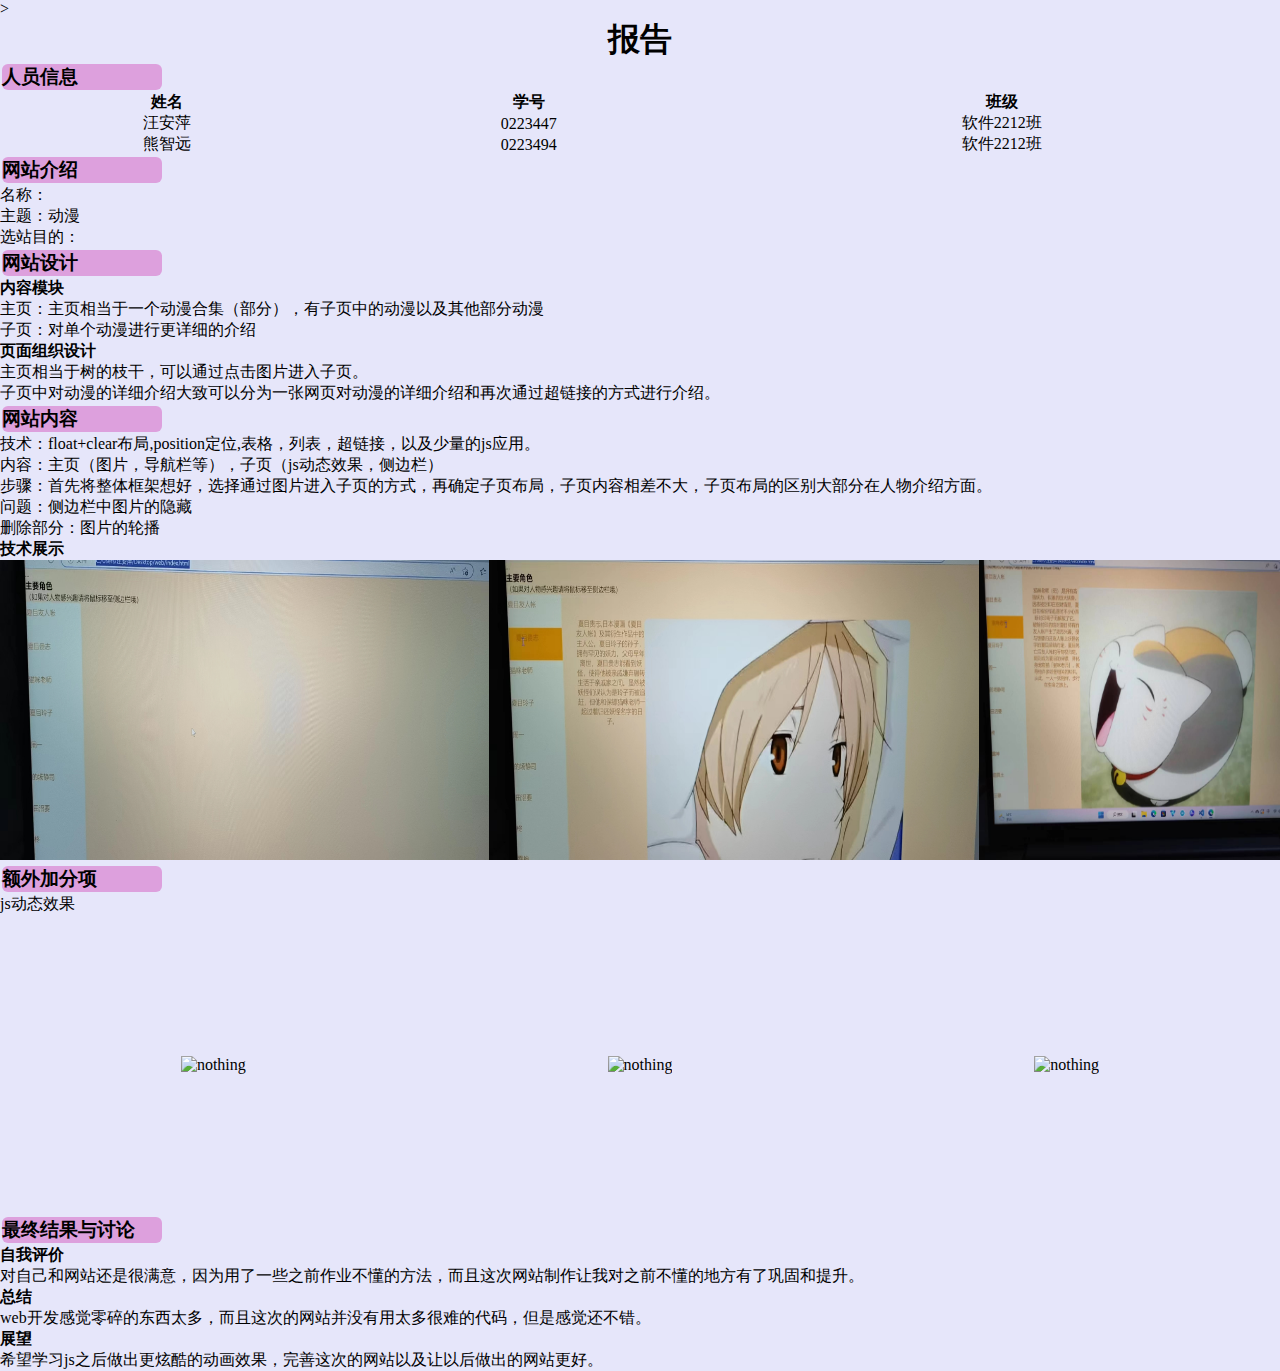
==== html/baogao.html @ d445f070 "." ====
<!DOCTYPE html>>
<html>
    <head>
        <title>
            报告
        </title>
        <meta charset="utf-8">
        <link type="text/css" rel="stylesheet" href="/css/zj.css">
    </head>
    <body>
       <h1>报告</h1>
       <h3>人员信息</h3> 
       <table>
        <tr>
            <th>姓名</th>
            <th>学号</th>
            <th>班级</th>
        </tr>
        <tr>
            <td>汪安萍</td>
            <td>0223447</td>
            <td>软件2212班</td>
        </tr>
        <tr>
            <td>熊智远</td>
            <td>0223494</td>
            <td>软件2212班</td>
        </tr>
       </table>
       <h3>网站介绍</h3>
       <ul>
        <li>名称：</li>
        <li>主题：动漫</li>
        <li>选站目的：</li>
       </ul>
       <h3>网站设计</h3>
       <h4>内容模块</h4>
       <p>主页：主页相当于一个动漫合集（部分），有子页中的动漫以及其他部分动漫</p>
       <p>子页：对单个动漫进行更详细的介绍</p>
       <h4>页面组织设计</h4>
       <p>主页相当于树的枝干，可以通过点击图片进入子页。</p>
       <p>子页中对动漫的详细介绍大致可以分为一张网页对动漫的详细介绍和再次通过超链接的方式进行介绍。</p>
       <h3>网站内容</h3>
       <ul>
        <li>技术：float+clear布局,position定位,表格，列表，超链接，以及少量的js应用。</li>
        <li>内容：主页（图片，导航栏等），子页（js动态效果，侧边栏）</li>
        <li>步骤：首先将整体框架想好，选择通过图片进入子页的方式，再确定子页布局，子页内容相差不大，子页布局的区别大部分在人物介绍方面。</li>
        <li>问题：侧边栏中图片的隐藏</li>
        <li>删除部分：图片的轮播</li>
       </ul>
       <div>
        <h4>技术展示</h4>
        <table class="table3">
            <tr>
                <td><img src="/img/bg1.jpg" alt="nothing"/></td>
                <td><img src="/img/bg2.jpg" alt="nothing"/></td>
                <td><img src="/img/bg3.jpg" alt="nothing"/></td>   
            </tr>
        </table>
       </div>
       <h3>额外加分项</h3>
       <p>js动态效果</p>
       <table class="table2">
        <tr>
            <td><img src="js.jpg" alt="nothing"/></td>
            <td><img src="js2.jpg" alt="nothing"/></td>
            <td><img src="js3.jpg" alt="nothing"/></td>
        </tr>
       </table>
       <h3>最终结果与讨论</h3>
       <h4>自我评价</h4>
       <p>对自己和网站还是很满意，因为用了一些之前作业不懂的方法，而且这次网站制作让我对之前不懂的地方有了巩固和提升。</p>
       <h4>总结</h4>
       <p>web开发感觉零碎的东西太多，而且这次的网站并没有用太多很难的代码，但是感觉还不错。</p>
       <h4>展望</h4>
       <p>希望学习js之后做出更炫酷的动画效果，完善这次的网站以及让以后做出的网站更好。</p>


    </body>
</html>
---- css/zj.css ----
*{
    margin: 0;
    padding:0;
}
body{
    background-color:lavender;
    width: 100%;
}
h1{
    text-align: center;
}
table{
    border-collapse: collapse;
    width: 100%;
}
table td{
    text-align: center;
}
ul li{
    direction: none;
}
h3{
    background-color:plum;
    margin: 2px;
    width: 160px;  
    border-radius: 6px;
}
.table2{
    width:100%;
    height:300px;
}
.table2 tr td img{
    width: 100%;
    height: 300px;
}
.table3{
    width:100%;
    height: 300px;
}
 
.table3 tr td img{
    width: 100%;
    height: 300px;
}
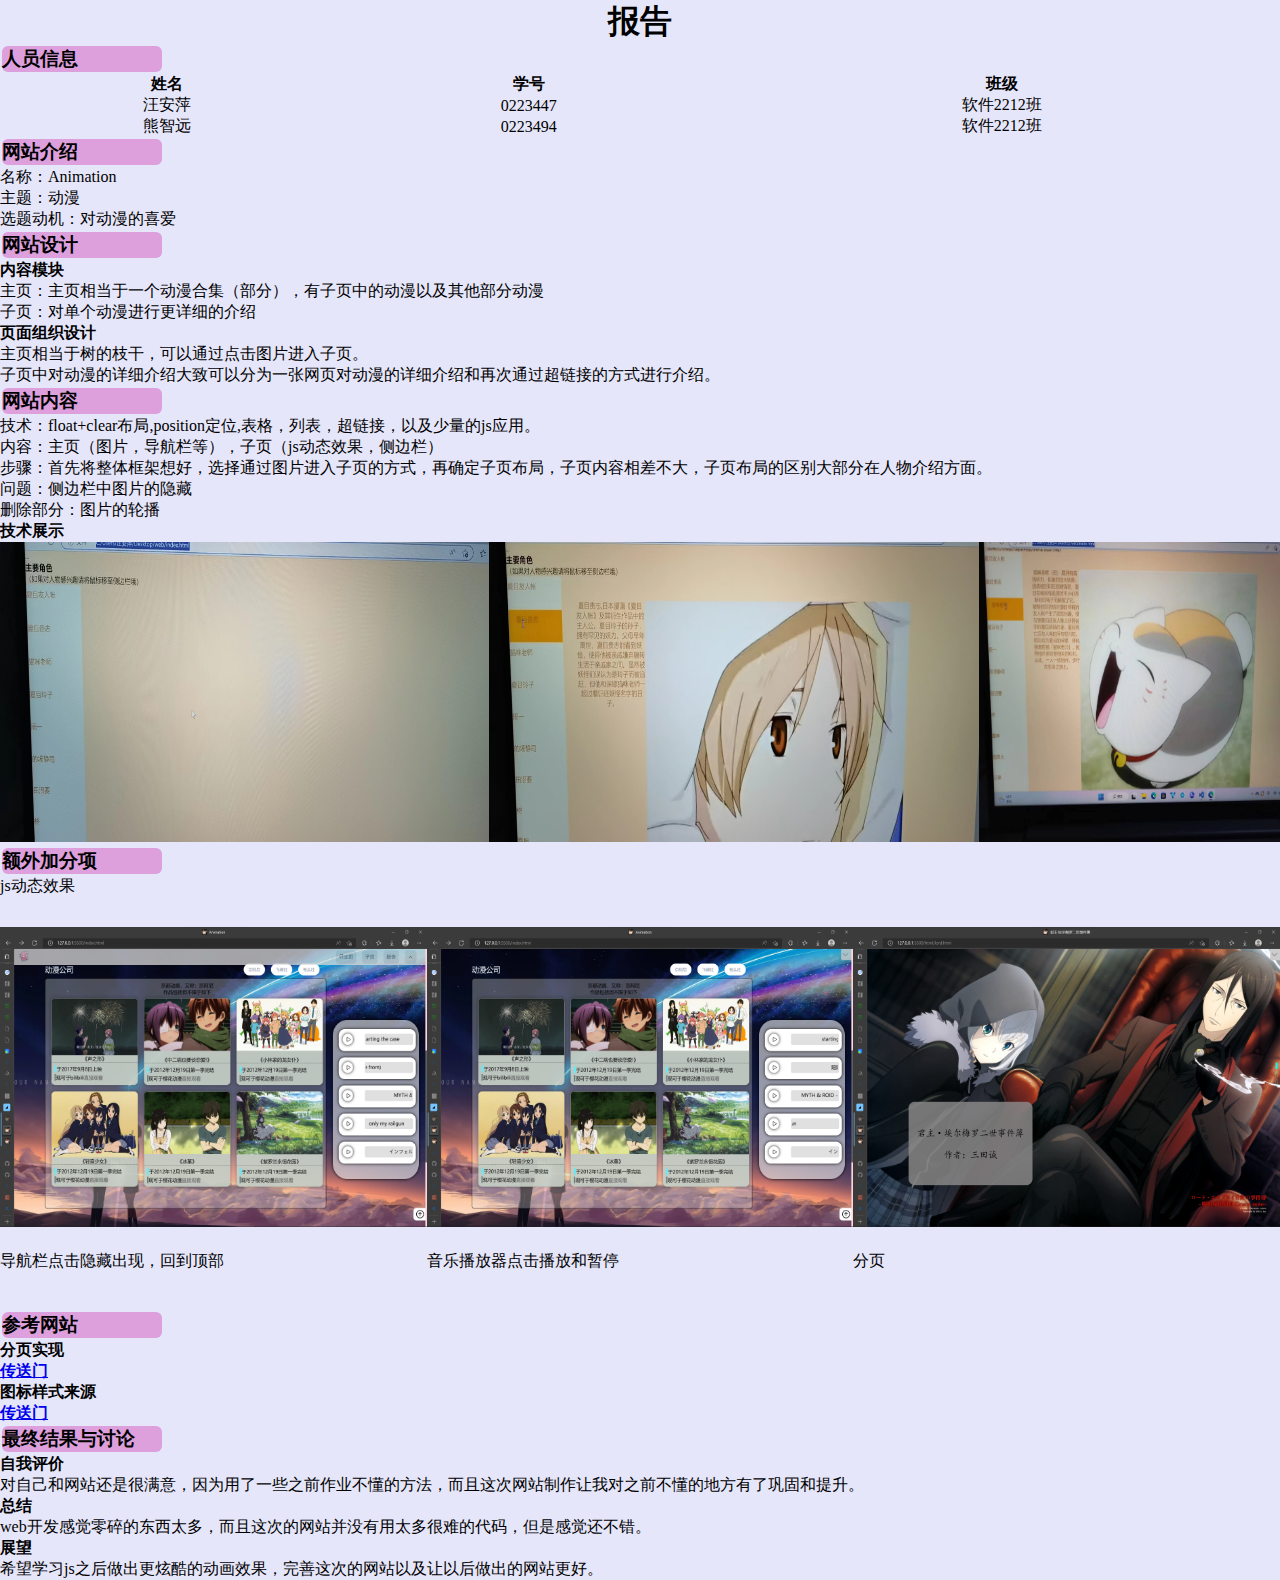
==== commit bc6320ac: "." ====
--- a/html/baogao.html
+++ b/html/baogao.html
@@ -1,11 +1,12 @@
-<!DOCTYPE html>>
+<!DOCTYPE html>
 <html>
     <head>
         <title>
             报告
         </title>
         <meta charset="utf-8">
-        <link type="text/css" rel="stylesheet" href="/css/zj.css">
+        <link rel="shortcut icon" href="../img/favicon .ico" />
+        <link type="text/css" rel="stylesheet" href="../css/zj.css">
     </head>
     <body>
        <h1>报告</h1>
@@ -29,9 +30,9 @@
        </table>
        <h3>网站介绍</h3>
        <ul>
-        <li>名称：</li>
+        <li>名称：Animation</li>
         <li>主题：动漫</li>
-        <li>选站目的：</li>
+        <li>选题动机：对动漫的喜爱</li>
        </ul>
        <h3>网站设计</h3>
        <h4>内容模块</h4>
@@ -52,21 +53,35 @@
         <h4>技术展示</h4>
         <table class="table3">
             <tr>
-                <td><img src="/img/bg1.jpg" alt="nothing"/></td>
-                <td><img src="/img/bg2.jpg" alt="nothing"/></td>
-                <td><img src="/img/bg3.jpg" alt="nothing"/></td>   
+                <td><img src="../img/bg1.jpg" alt="nothing"/></td>
+                <td><img src="../img/bg2.jpg" alt="nothing"/></td>
+                <td><img src="../img/bg3.jpg" alt="nothing"/></td>   
             </tr>
         </table>
        </div>
        <h3>额外加分项</h3>
        <p>js动态效果</p>
-       <table class="table2">
+       <table class="table2" style="margin: 30px 0 20px 0;">
         <tr>
-            <td><img src="js.jpg" alt="nothing"/></td>
-            <td><img src="js2.jpg" alt="nothing"/></td>
-            <td><img src="js3.jpg" alt="nothing"/></td>
+            <td><img src="../img/js1.png" alt="nothing"/></td>
+            <td><img src="../img/js2.png" alt="nothing"/></td>
+            <td><img src="../img/js3.png" alt="nothing"/></td>
         </tr>
        </table>
+
+       <div style="margin-bottom: 40px;display: grid;grid-template-columns: 1fr 1fr 1fr;">
+            <div>导航栏点击隐藏出现，回到顶部</div>
+            <div>音乐播放器点击播放和暂停</div>
+            <div>分页</div>
+       </div>
+
+
+       <div>
+            <h3>参考网站</h3>
+            <h4>分页实现<br><a href="https://blog.csdn.net/qq_39384184/article/details/81435775">传送门</a></h4>
+            <h4>图标样式来源<br><a href="https://ionic.io/ionicons">传送门</a></h4>
+        </div>
+
        <h3>最终结果与讨论</h3>
        <h4>自我评价</h4>
        <p>对自己和网站还是很满意，因为用了一些之前作业不懂的方法，而且这次网站制作让我对之前不懂的地方有了巩固和提升。</p>
